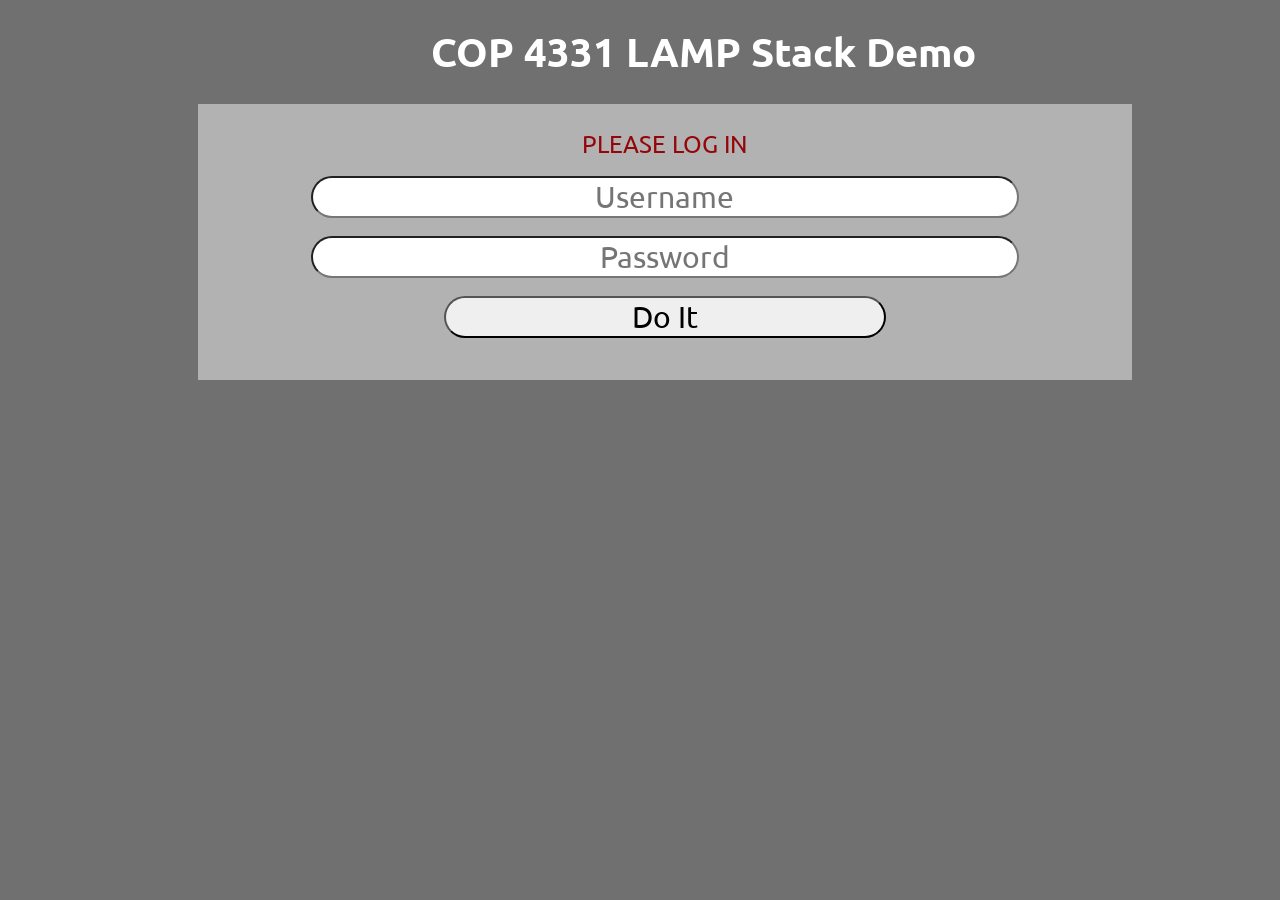
==== color.html @ 4e49022b "Repo setup" ====
<html>
<head>
	<title>COP 4331 LAMP Stack Demo</title>
	<script type="text/javascript" src="js/code.js"></script>
    <link href="css/styles.css" rel="stylesheet">	
    <link href="https://fonts.googleapis.com/css?family=Ubuntu" rel="stylesheet">
	
	<script type="text/javascript">
	document.addEventListener('DOMContentLoaded', function() 
	{
		readCookie();
	}, false);
	</script>
	
</head>
<body>

<h1 id="title">COP 4331 LAMP Stack Demo</h1>

<div id="loggedInDiv">
	<span id="userName"></span><br />
	<button type="button" id="logoutButton" class="buttons" onclick="doLogout();"> Log Out </button>
</div>

<div id="accessUIDiv">
	<br />

	<input type="text" id="searchText" placeholder="Color To Search For"/>
	<button type="button" id="searchColorButton" class="buttons" onclick="searchColor();"> Search Color </button><br />
	<span id="colorSearchResult"></span>
	<p id="colorList">
	</p><br /><br />

	<input type="text" id="colorText" placeholder="Color To Add">
	<button type="button" id="addColorButton" class="buttons" onclick="addColor();"> Add Color </button><br />
	<span id="colorAddResult"></span>
</div>

</body>
</html>
---- css/styles.css ----
body 
{
    background-color: #707070;
}

#title 
{
    font-size: 40px;
    width: 100%;
    margin: 2% 5%;
    text-align: center;
    font-family: 'Ubuntu', sans-serif;
    color: #FFFFFF;
}

#loginDiv
{
    font-size: 30px;
    width: 70%;
    margin-left: 15%;
    padding: 25px;
    background-color: #b2b2b2;
}

#loggedInDiv
{
    font-size: 30px;
    width: 70%;
    margin-left: 15%;
    padding: 25px;
    background-color: #b2b2b2;
}

#accessUIDiv
{
    font-size: 30px;
    width: 70%;
    margin-left: 15%;
    padding: 25px;
    background-color: #b2b2b2;
}

.buttons
{
    font-size: 30px;
    border-radius: 25px;
    width: 50%;
    margin-left: 25%;
    font-family: 'Ubuntu', sans-serif;
}

.buttons:hover{
    background-color: #00d5124f;
    color: #FFFFFF;
    opacity: 50%;
}

#loginName
{
	font-size: 30px;
}
#loginPassword
{
	font-size: 30px;
}
#searchText
{
	font-size: 30px;
}
#colorText
{
	font-size: 30px;
}

input[type="text"],input[type="password"]{
    border-radius: 25px;
    text-align: center;
    width: 80%;
    margin-left: 10%;
    margin-bottom: 2%;
    font-family: 'Ubuntu', sans-serif;
}

#inner-title{
    display: inline-block;
    font-size: 0.8em;
    width: 90%;
    text-align: center;
    margin-left: 5%;
    margin-bottom: 2%;
    font-family: 'Ubuntu', sans-serif;
    color: #95060a;
}

#loginResult{
    display: inline-block;
    font-size: 0.8em;
    width: 90%;
    text-align: center;
    margin-left: 5%;
    margin-bottom: 2%;
    font-family: 'Ubuntu', sans-serif;
    color: #95060a;
}

#userName{
    display: inline-block;
    width: 80%;
    margin-left: 10%;
    text-align: center;
}

#logoutButton{
    width: 20%;
    margin-left: 40%;
}

select{
    width: 30%;
    margin-left: 35%;
    margin-top: 2%;
    font-size: 0.75em;
    font-family: 'Ubuntu', sans-serif;
}

#colorSearchResult{
    display: none;
}

#colorAddResult{
    display: inline-block;
    font-size: 0.8em;
    width: 90%;
    text-align: center;
    margin-left: 5%;
    margin-top: 2%;
    margin-bottom: 1%;
    font-family: 'Ubuntu', sans-serif;
    color: #95060a;
}
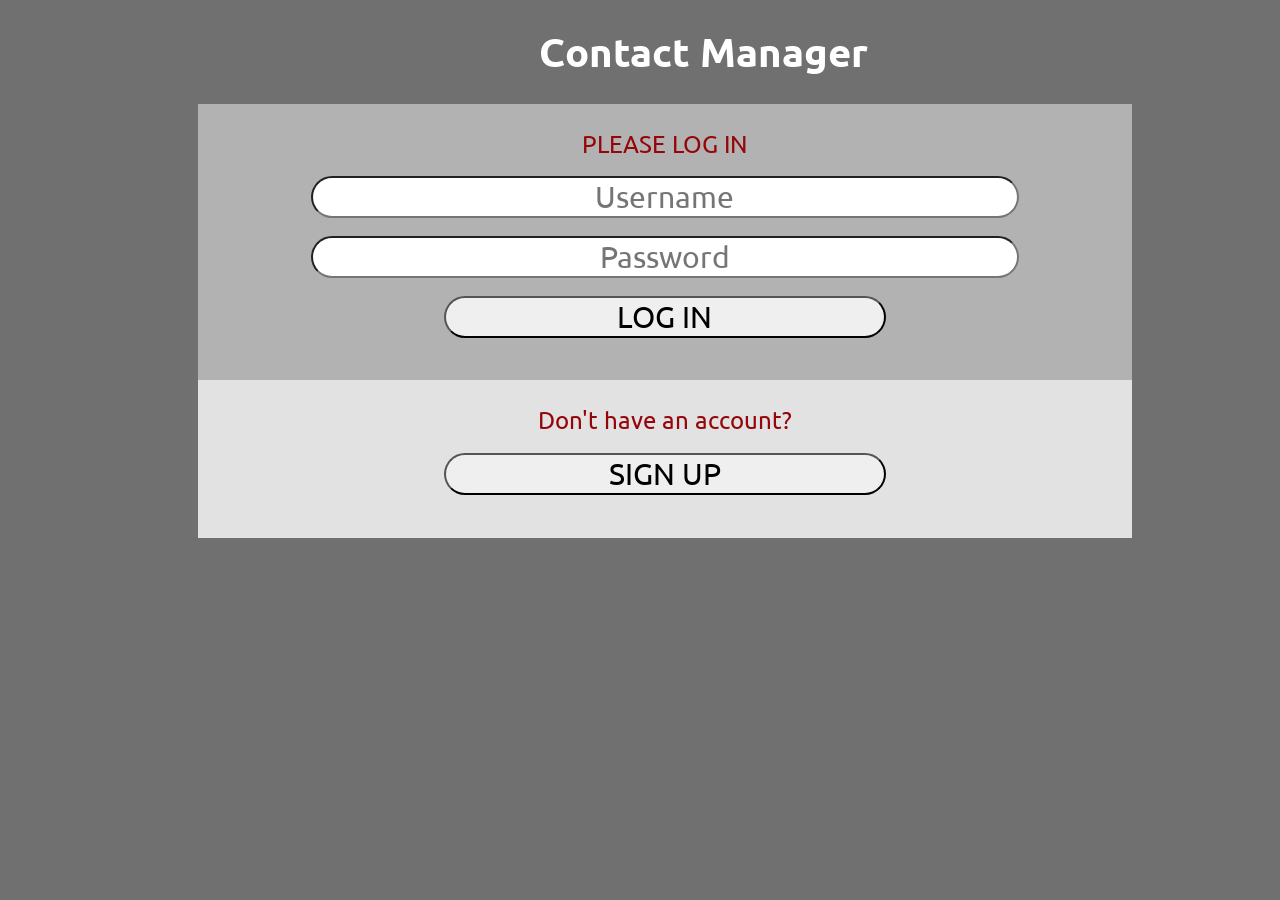
==== commit d0aefea7: "Update color.html" ====
--- a/color.html
+++ b/color.html
@@ -1,6 +1,6 @@
 <html>
 <head>
-	<title>COP 4331 LAMP Stack Demo</title>
+	<title>Contact Search</title>
 	<script type="text/javascript" src="js/code.js"></script>
     <link href="css/styles.css" rel="stylesheet">	
     <link href="https://fonts.googleapis.com/css?family=Ubuntu" rel="stylesheet">
@@ -15,7 +15,7 @@
 </head>
 <body>
 
-<h1 id="title">COP 4331 LAMP Stack Demo</h1>
+<h1 id="title">Contact Search</h1>
 
 <div id="loggedInDiv">
 	<span id="userName"></span><br />
@@ -25,14 +25,13 @@
 <div id="accessUIDiv">
 	<br />
 
-	<input type="text" id="searchText" placeholder="Color To Search For"/>
-	<button type="button" id="searchColorButton" class="buttons" onclick="searchColor();"> Search Color </button><br />
+	<input type="text" id="searchText" placeholder="Search Contacts"/>
+	<button type="button" id="searchContacts" class="buttons" onclick="searchColor();"> Search Contacts </button><br />
 	<span id="colorSearchResult"></span>
 	<p id="colorList">
 	</p><br /><br />
 
-	<input type="text" id="colorText" placeholder="Color To Add">
-	<button type="button" id="addColorButton" class="buttons" onclick="addColor();"> Add Color </button><br />
+	<button type="button" id="addColorButton" class="buttons" onclick="addColor();"> Add Contact </button><br />
 	<span id="colorAddResult"></span>
 </div>
 
--- a/css/styles.css
+++ b/css/styles.css
@@ -20,6 +20,15 @@
     margin-left: 15%;
     padding: 25px;
     background-color: #b2b2b2;
+}
+
+#signupDiv
+{
+    font-size: 30px;
+    width: 70%;
+    margin-left: 15%;
+    padding: 25px;
+    background-color: #e2e2e2;
 }
 
 #loggedInDiv
@@ -137,4 +146,4 @@
     margin-bottom: 1%;
     font-family: 'Ubuntu', sans-serif;
     color: #95060a;
-}+}
